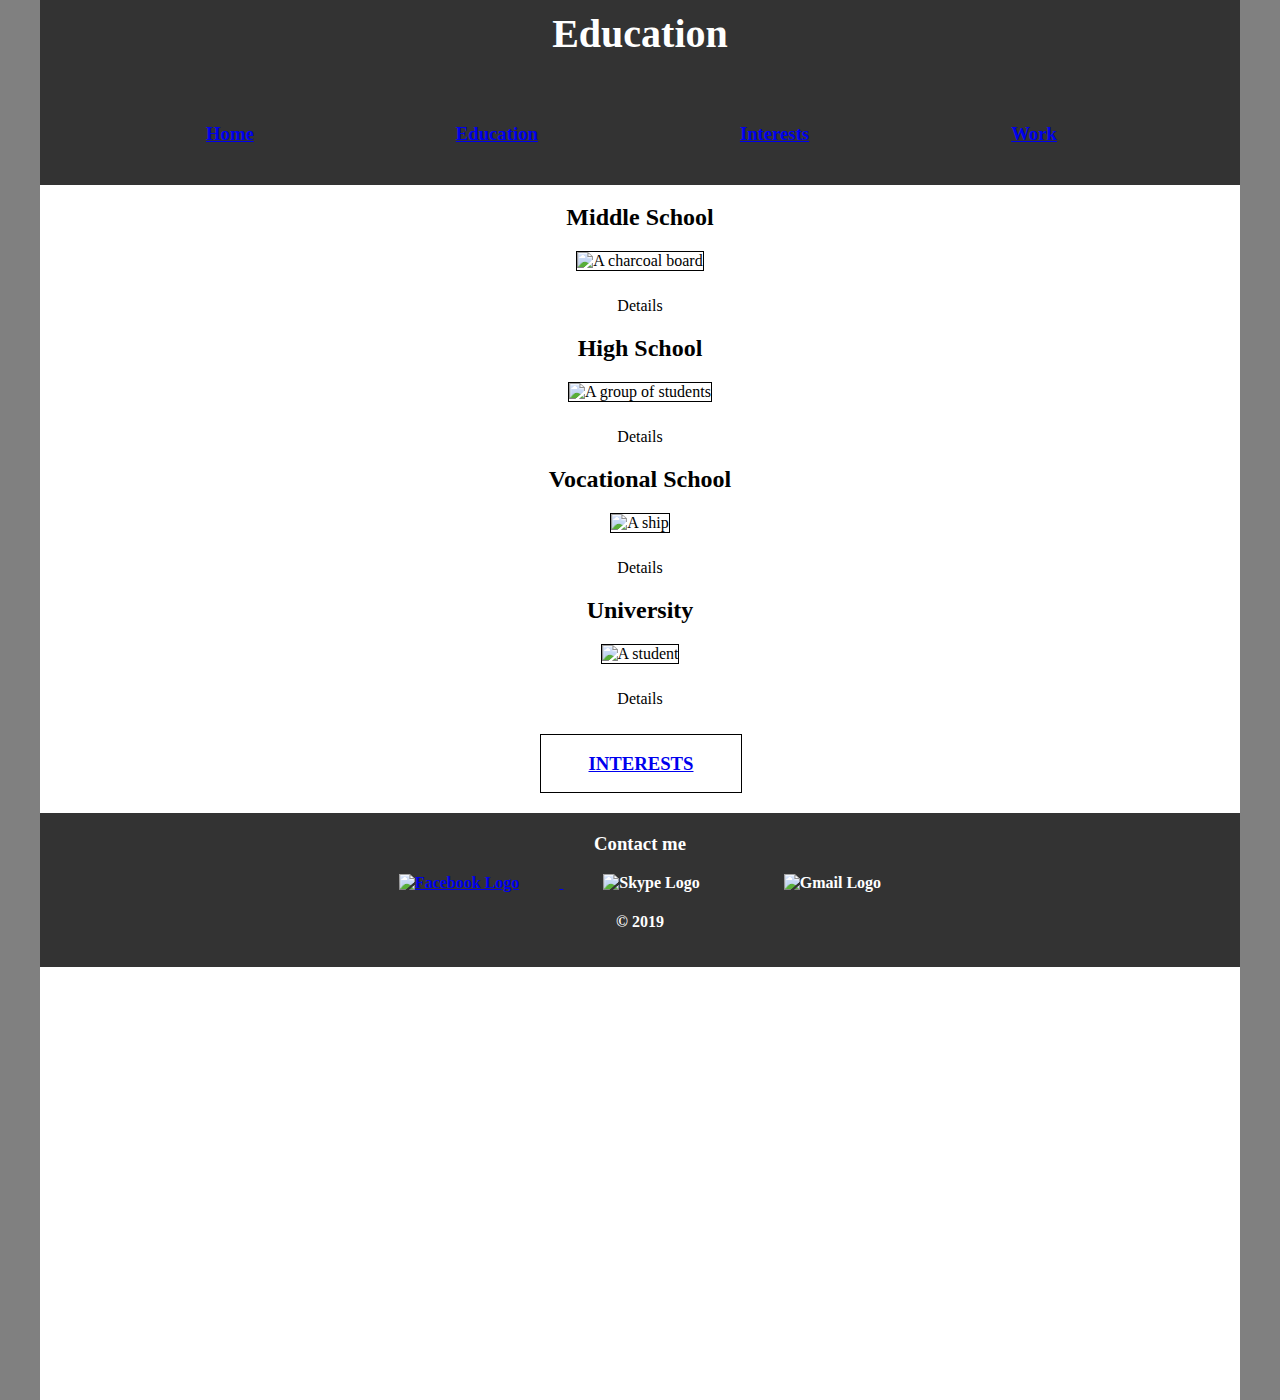
==== education.html @ be4cd95d "Add files via upload" ====
<!DOCTYPE html>
<html>
  <head>
   <title> Tomas </title>
   <link rel="stylesheet" type="text/css" href="style.css">
  </head>

  <body>
   <div id="container">

<header>
<div id="welcome">
<h1>Education</h1>
</div>

<!--Main navigation buttons:-->
<div id="navigation">

  <div id="nav-home">

    <h3><a href="index.html"> Home</a></h3>
  </div>

  <div id="nav-education">
    <h3><a href="education.html"> Education</a></h3>
  </div>

  <div id="nav-interests">
    <h3><a href="interests.html"> Interests</a></h3>
  </div>

  <div id="nav-work">
    <h3><a href="work.html"> Work</a></h3>
  </div>

</div>
</header>

                                  <!-- MAIN BODY-->
<main>
<div id="schools">

<h2>Middle School</h2>
<img alt="A charcoal board" class="interest-img" src="images\middle.png" />
<p>Details</p>

<h2>High School</h2>
<img alt="A group of students" class="interest-img" src="images\high.png" />
<p>Details</p>

<h2>Vocational School</h2>
<img alt="A ship" class="interest-img" src="images\vocational.png" />
<p>Details</p>

<h2>University</h2>
<img alt="A student" class="interest-img" src="images\uni.png" />
<p>Details</p>

</div>



<div id="next">
  <h3><a href="interests.html">INTERESTS</a></h3>
</div>
</main>
                              <!--Footer-->
<footer>

<div id="contact">
  <h3>Contact me</h3>
</div>
<a href="https://www.facebook.com/Popas23">
<img alt="Facebook Logo" class="footer-logo" src="images\logo-fb.png" />
</a>
<img alt="Skype Logo" class="footer-logo" src="images\logo-skype.png" />
<img alt="Gmail Logo" class="footer-logo" src="images\logo-gmail.png" />
<h4>
<p>&copy; 2019</p>
---- style.css ----
body {
  background-color: grey;
  margin: 0;
}

#container {
  background-color: white;
  width: 1200px;
  height: 1400px;
  margin: 0 auto;
}

header {
  background-color:  #333;



}

header h1 {
  padding-top: 10px;
}
#welcome h1{
  text-align: center;
  color: white;
  font-size: 40px;
  margin-top: 0px;


}

#navigation {
  list-style-type: none;
  margin: 0px;
  padding: 0px;
  overflow: hidden;
  background-color: #333;
  text-decoration: none;

}



#navigation h3 {
  display: block;
  color: white;
  text-align: center;
  padding: 20px 16px;
  margin-bottom: 20px;
  text-decoration: none;
  float: left;
  margin-left: 150px;
  margin-right: 20px;
  border: 1px transparent white;
  border-radius: 0px;
  text-decoration: none;
}
#navigation h3:hover {
  background-color: #111;
}

#next {
  text-align: center;
  border: 1px solid black;
  width: 200px;
  height: 50px;
  display: inline-block;
  margin-left: 500px;
  padding-bottom: 7px;
  margin-top: 10px;
  text-decoration:none;

}

#next :hover {
  background-color: #111;
}

#main-intro {
  background-color: #333;
  width: 1200px;
  height: 381px;
}

#main-intro-top {
  text-align: center;
}
#main-intro-left {
  display: inline-block;
  width: 300px;
  height: 457px;
  padding-left: 10px;
  border-radius: 5px;
  font-size: 28px;
  color: white;
  background-color: #333;
  margin-left: 150px;
  margin-right:100px;
  margin-bottom: 20px;
}

.intro-img {
  width: 300px;
  height: auto;
  display: inline-block;
  border-radius: 5px;
  margin-right: 150px;
  margin-left: 100px;
  float: right;
  border: 2px solid black;
}

#interests {
  text-align: center;


}
.interest-img {
  display: inline-block;
  border: 1px solid black;
  margin-bottom: 10px;
}

.car-img {
 display: inline-block;
 border: 2px solid black;
 width: 300px;
 height: auto;
 margin-top: 50px;
 border-radius: 5px;
 margin-right: 150px;
 margin-left: 100px;
 float: right;


}

#nissan-text {
  display: inline-block;
  border: 1px solid black;
  background-color: #333;
  color: white;
  width: 300px;
  height: 457px;



}

#schools {
  text-align: center;
  border: 0px solid black;
  width: auto;
}

#work-intro {
  text-align: center;


}


footer{
  text-align: center;
	font-weight: bold;
	padding-top: 2px;
	padding-bottom: 2px;
	background-color:  #333;
  color: white;
  height: 150px;
  margin-top: 20px;
}

footer h3 p{
  color: white;
  text-align: center;
}

.footer-logo {
  height:40px;
  width: 40px;
  margin-left: 40px;
  margin-right: 40px;
  align: center;
}
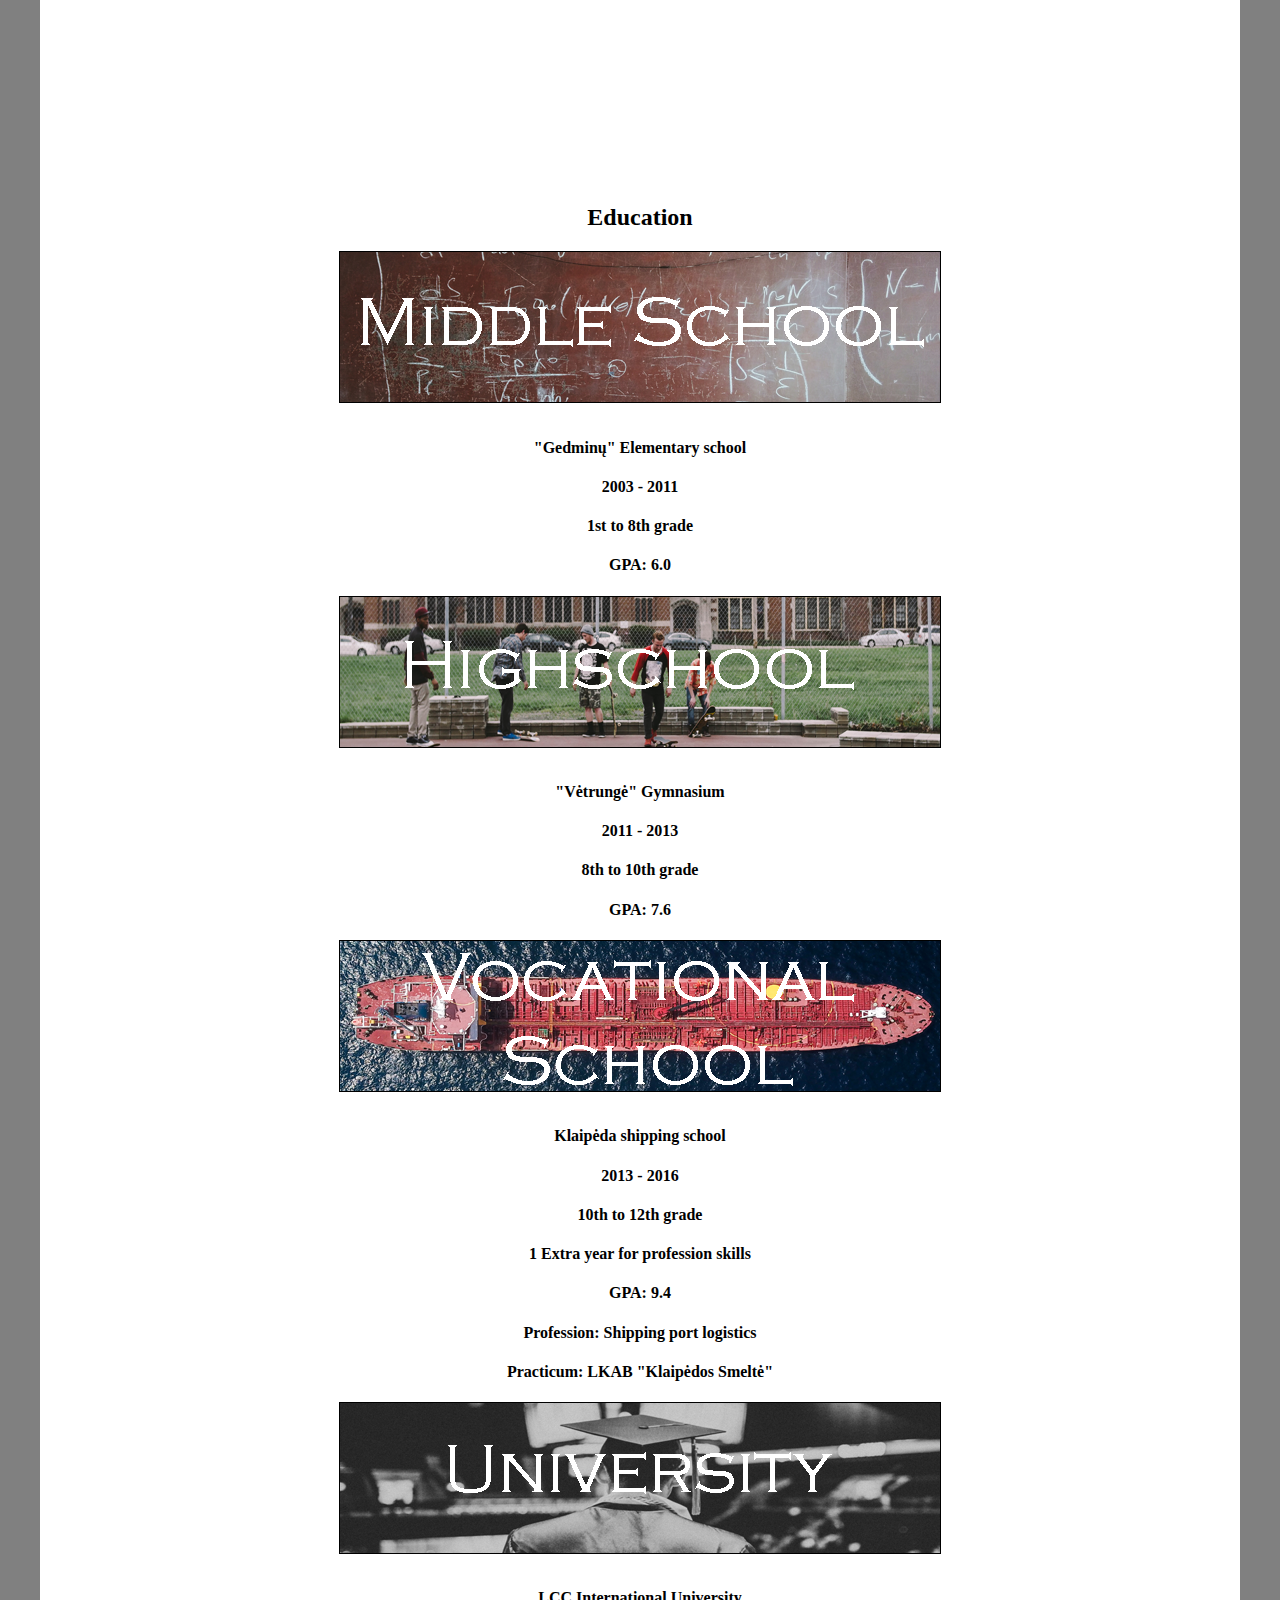
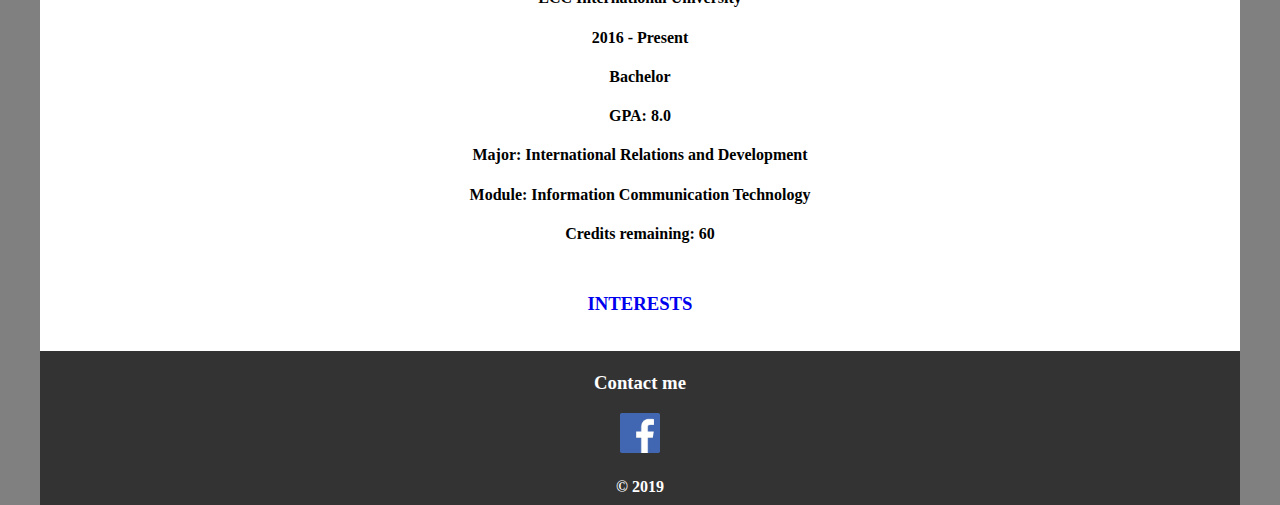
==== commit c87d8e83: "Add files via upload" ====
--- a/education.html
+++ b/education.html
@@ -38,23 +38,47 @@
 
                                   <!-- MAIN BODY-->
 <main>
+  <div id="main-intro-top">
+    <h2> Education </h2>
+  </div>
 <div id="schools">
 
-<h2>Middle School</h2>
+
 <img alt="A charcoal board" class="interest-img" src="images\middle.png" />
-<p>Details</p>
 
-<h2>High School</h2>
+
+<h4>"Gedminų" Elementary school</h4>
+<h4>2003 - 2011</h4>
+<h4>1st to 8th grade</h4>
+<h4>GPA: 6.0</h4>
+
+
 <img alt="A group of students" class="interest-img" src="images\high.png" />
-<p>Details</p>
+<h4>"Vėtrungė" Gymnasium</h4>
+<h4>2011 - 2013</h4>
+<h4>8th to 10th grade</h4>
+<h4>GPA: 7.6</h4>
 
-<h2>Vocational School</h2>
+
 <img alt="A ship" class="interest-img" src="images\vocational.png" />
-<p>Details</p>
+<h4>Klaipėda shipping school</h4>
+<h4>2013 - 2016</h4>
+<h4>10th to 12th grade</h4>
+<h4>1 Extra year for profession skills</h4>
+<h4>GPA: 9.4</h4>
+<h4>Profession: Shipping port logistics</h4>
+<h4>Practicum: LKAB "Klaipėdos Smeltė"</h4>
 
-<h2>University</h2>
+
 <img alt="A student" class="interest-img" src="images\uni.png" />
-<p>Details</p>
+<h4>LCC International University</h4>
+<h4>2016 - Present</h4>
+<h4>Bachelor</h4>
+<h4>GPA: 8.0</h4>
+<h4>Major: International Relations and Development</h4>
+<h4>Module: Information Communication Technology</h4>
+<h4>Credits remaining: 60</h4>
+
 
 </div>
 
@@ -73,7 +97,6 @@
 <a href="https://www.facebook.com/Popas23">
 <img alt="Facebook Logo" class="footer-logo" src="images\logo-fb.png" />
 </a>
-<img alt="Skype Logo" class="footer-logo" src="images\logo-skype.png" />
-<img alt="Gmail Logo" class="footer-logo" src="images\logo-gmail.png" />
+
 <h4>
 <p>&copy; 2019</p>
--- a/style.css
+++ b/style.css
@@ -6,12 +6,13 @@
 #container {
   background-color: white;
   width: 1200px;
-  height: 1400px;
+
   margin: 0 auto;
 }
 
 header {
-  background-color:  #333;
+
+  background: url(images/header3.png);
 
 
 
@@ -19,6 +20,7 @@
 
 header h1 {
   padding-top: 10px;
+
 }
 #welcome h1{
   text-align: center;
@@ -34,8 +36,8 @@
   margin: 0px;
   padding: 0px;
   overflow: hidden;
-  background-color: #333;
   text-decoration: none;
+
 
 }
 
@@ -47,34 +49,40 @@
   text-align: center;
   padding: 20px 16px;
   margin-bottom: 20px;
-  text-decoration: none;
   float: left;
   margin-left: 150px;
   margin-right: 20px;
   border: 1px transparent white;
-  border-radius: 0px;
+  border-radius: 7px;
+
+}
+  #navigation :hover {
+  background-color: #111;
+}
+
+#navigation a {
   text-decoration: none;
-}
-#navigation h3:hover {
-  background-color: #111;
+  color: white;
 }
 
 #next {
   text-align: center;
-  border: 1px solid black;
+  border: 0px solid black;
   width: 200px;
   height: 50px;
   display: inline-block;
   margin-left: 500px;
   padding-bottom: 7px;
   margin-top: 10px;
-  text-decoration:none;
+  border-radius: 5px;
 
 }
 
-#next :hover {
-  background-color: #111;
+
+#next a {
+  text-decoration: none;
 }
+
 
 #main-intro {
   background-color: #333;
@@ -142,9 +150,6 @@
   color: white;
   width: 300px;
   height: 457px;
-
-
-
 }
 
 #schools {
@@ -155,8 +160,9 @@
 
 #work-intro {
   text-align: center;
-
-
+}
+#work-xp {
+  text-align: center;
 }
 
 
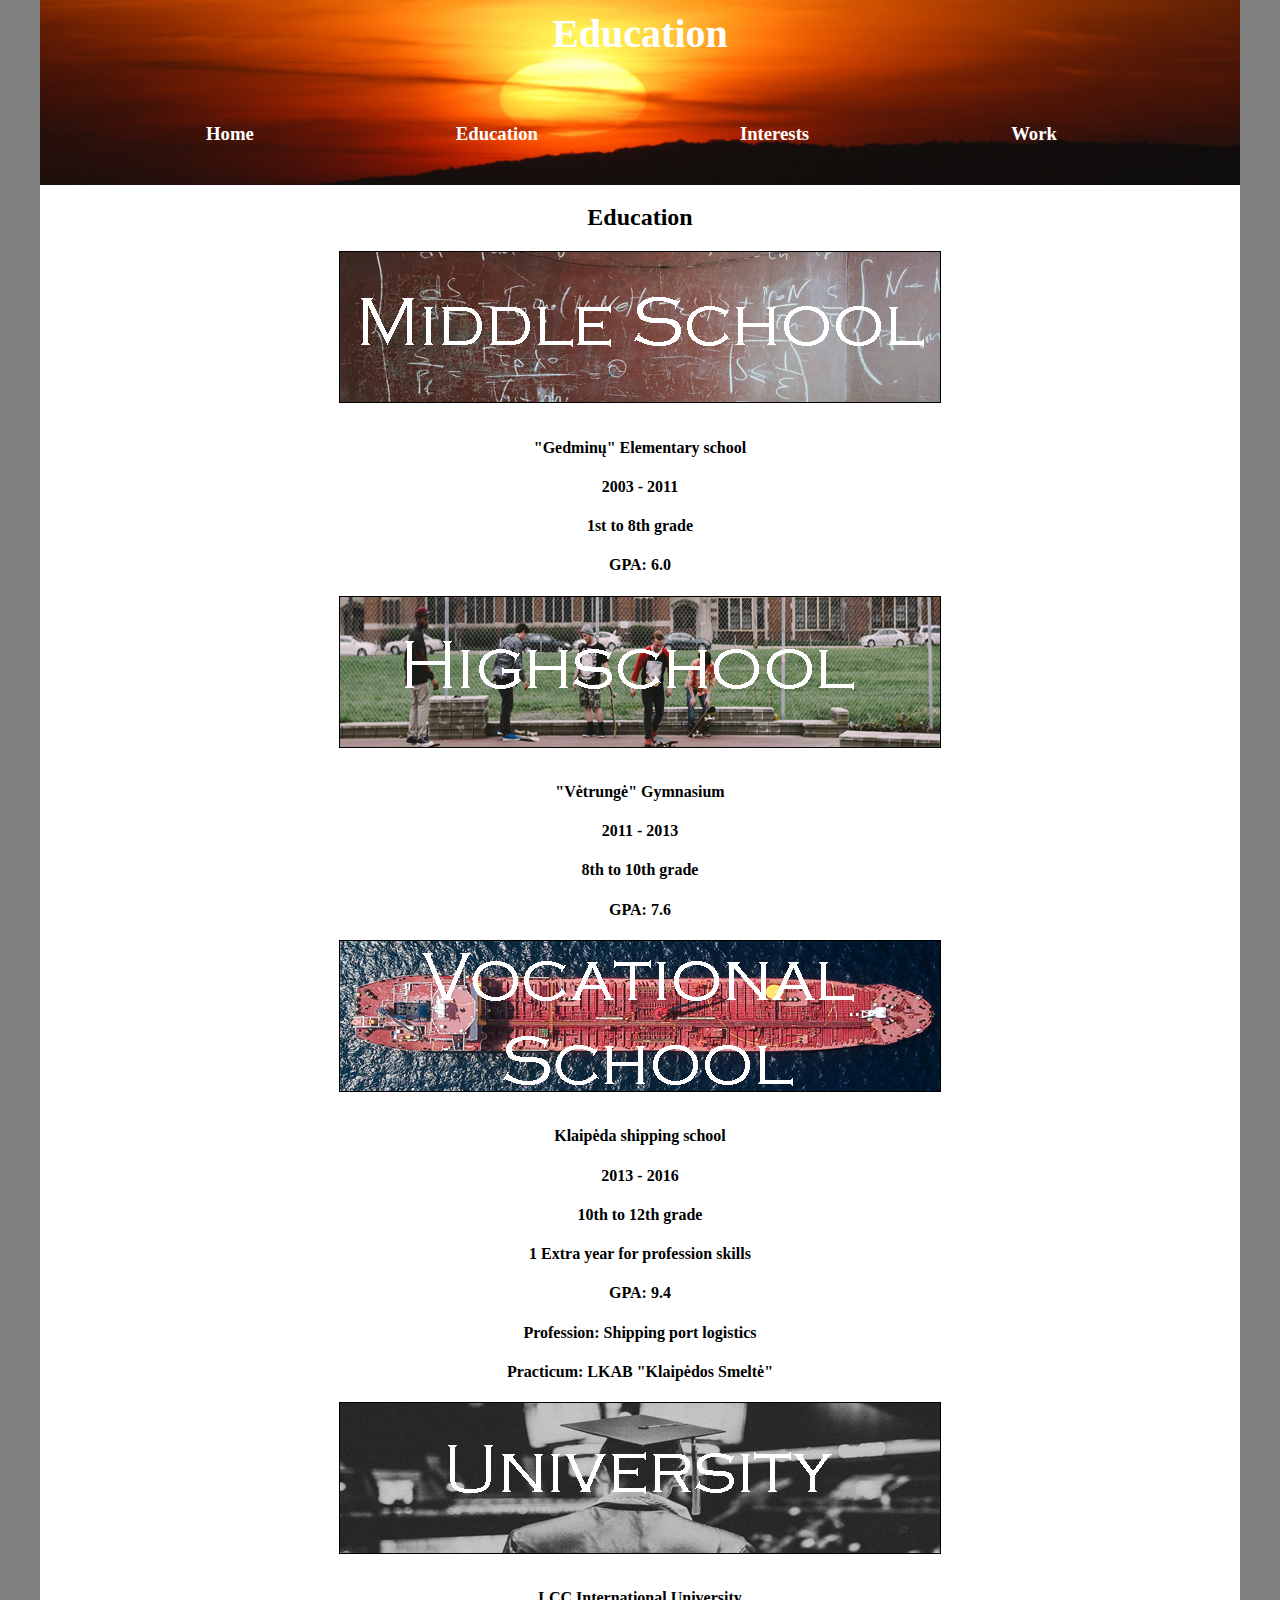
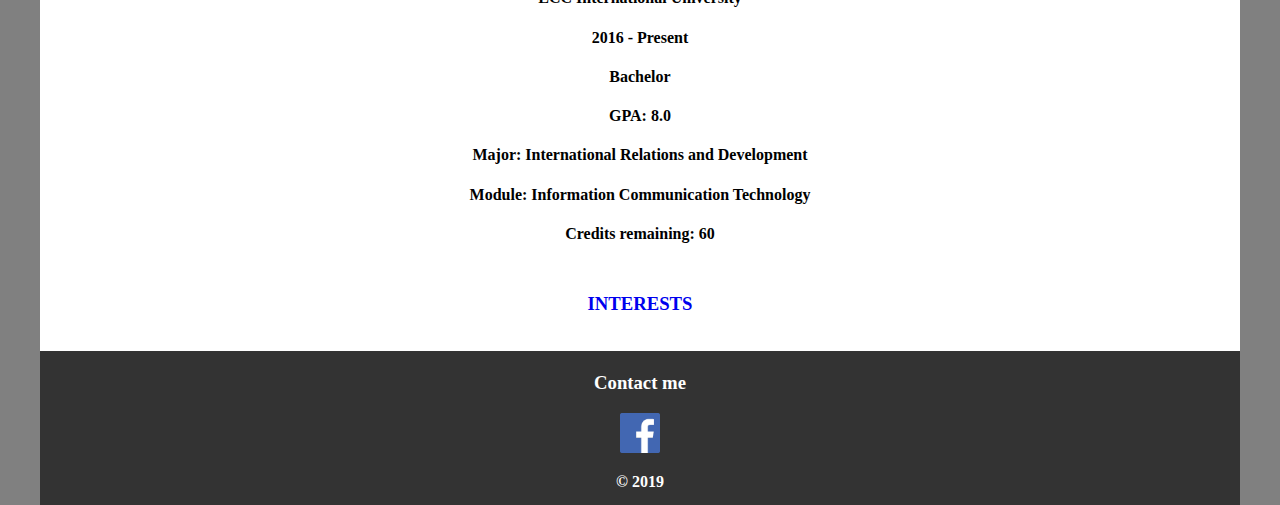
==== commit 91452ffd: "Add files via upload" ====
--- a/education.html
+++ b/education.html
@@ -88,7 +88,7 @@
   <h3><a href="interests.html">INTERESTS</a></h3>
 </div>
 </main>
-                              <!--Footer-->
+                            <!--Footer-->
 <footer>
 
 <div id="contact">
@@ -98,5 +98,10 @@
 <img alt="Facebook Logo" class="footer-logo" src="images\logo-fb.png" />
 </a>
 
-<h4>
+
 <p>&copy; 2019</p>
+
+</footer>
+</div>
+</body>
+</html>
--- a/style.css
+++ b/style.css
@@ -4,7 +4,7 @@
 }
 
 #container {
-  background-color: white;
+  background-color: white ;
   width: 1200px;
 
   margin: 0 auto;
